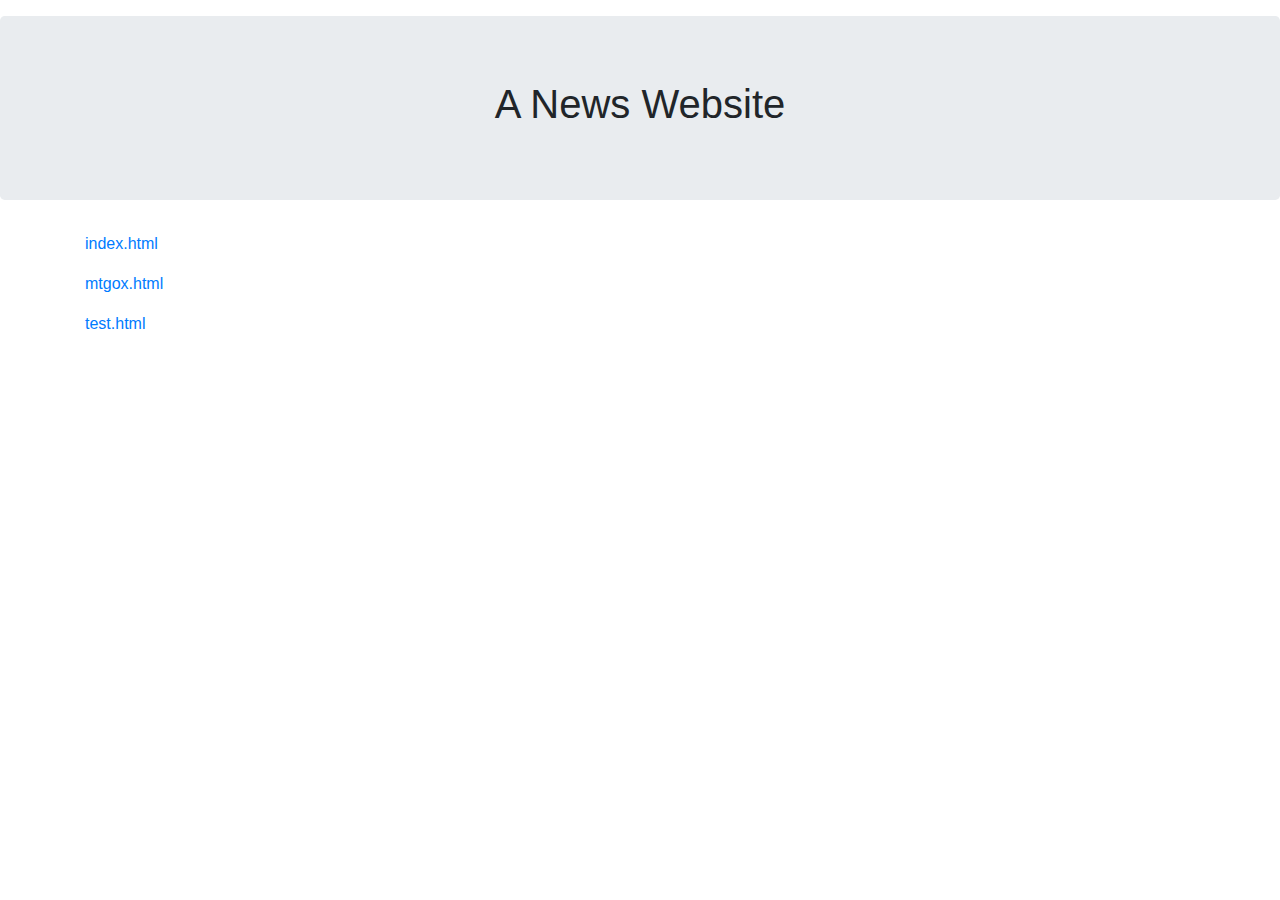
==== pages/index.html @ e627137e "that's a lot of stuff." ====
<!DOCTYPE html>

<html language='en'>
  <head>
    <title>news
    </title>
    <link rel='stylesheet' href='https://stackpath.bootstrapcdn.com/bootstrap/4.1.1/css/bootstrap.min.css' crossorigin='anonymous'>
    <link rel='stylesheet' href='style/main.css'>
    <script src='https://code.jquery.com/jquery-3.3.1.slim.min.js' crossorigin='anonymous'></script>
    <script src='https://cdnjs.cloudflare.com/ajax/libs/popper.js/1.14.3/umd/popper.min.js' crossorigin='anonymous'></script>
    <script src='https://stackpath.bootstrapcdn.com/bootstrap/4.1.1/js/bootstrap.min.js' crossorigin='anonymous'></script>
  </head>
  <body>
<nav class='navbar navbar-expand-lg navbar-light'>
  <div class='collapse navbar-collapse'>
    <div class='navbar-nav'></div>
  </div>
</nav>
<div class='jumbotron text-center'>
  <h1>A News Website
  </h1>
</div>
<div class='container'>
<p>
  <a href='index.html'>index.html
  </a>
</p>
<p>
  <a href='mtgox.html'>mtgox.html
  </a>
</p>
<p>
  <a href='test.html'>test.html
  </a>
</p>
</div>
  </body>
</html>
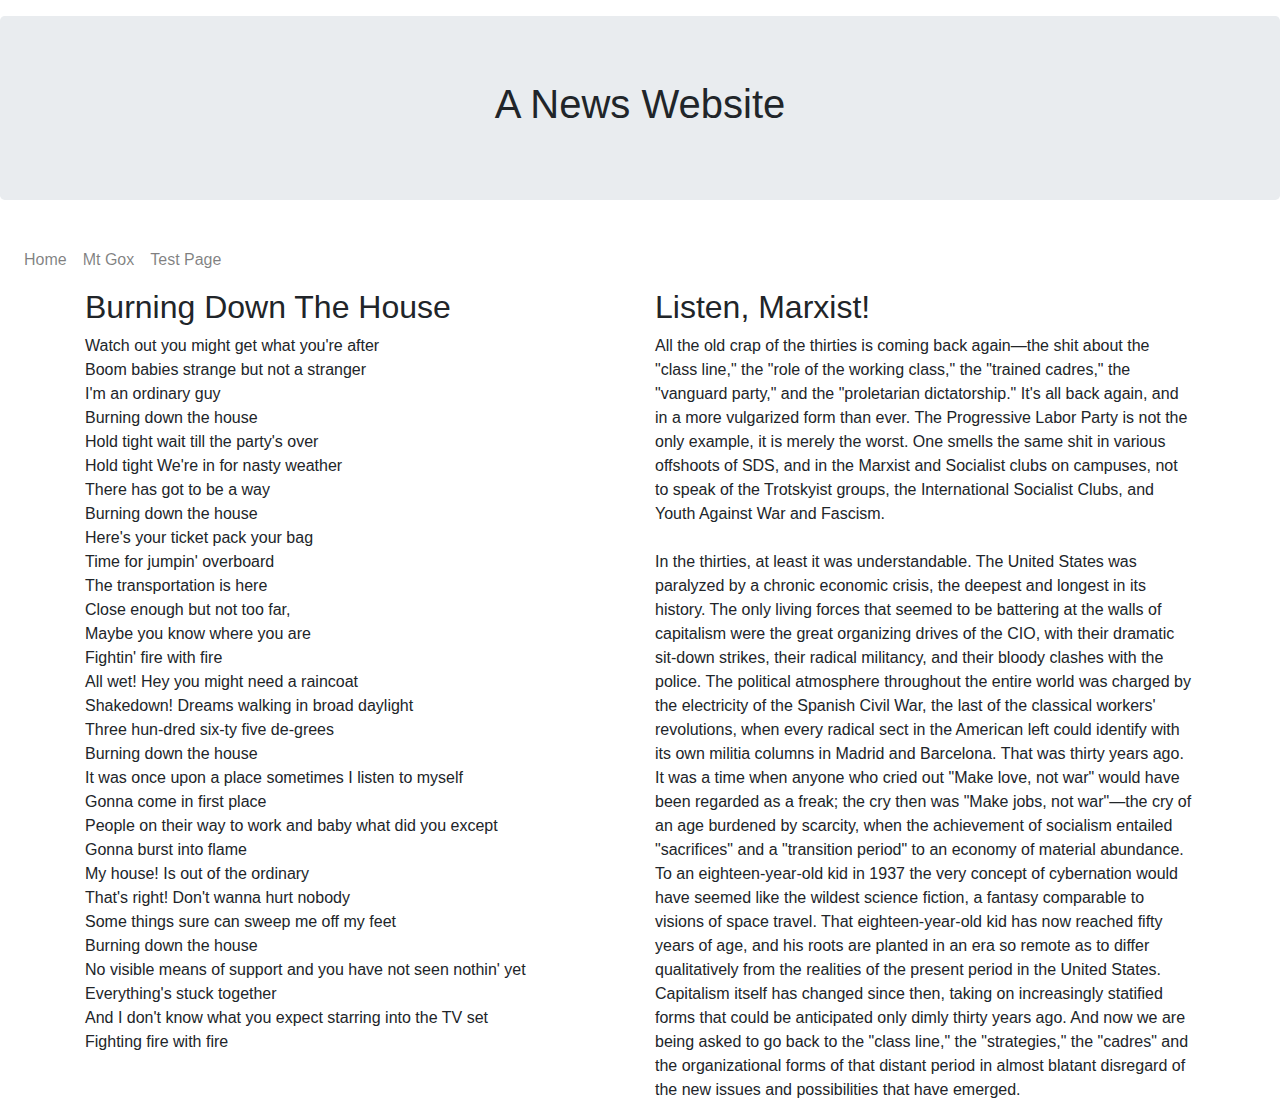
==== commit 7499f286: "added more bootstrap shit and mt gox information" ====
--- a/pages/index.html
+++ b/pages/index.html
@@ -17,22 +17,65 @@
   </div>
 </nav>
 <div class='jumbotron text-center'>
-  <h1>A News Website
+  <h1 class='fancy'>A News Website
   </h1>
 </div>
+<nav class='navbar navbar-expand-lg navbar-light'>
+  <div class='collapse navbar-collapse'>
+    <div class='navbar-nav'>
+<a class='nav-item nav-link' href='index.html'>Home
+</a>
+<a class='nav-item nav-link' href='mtgox.html'>Mt Gox
+</a>
+<a class='nav-item nav-link' href='test.html'>Test Page
+</a>
+    </div>
+  </div>
+</nav>
 <div class='container'>
-<p>
-  <a href='index.html'>index.html
-  </a>
-</p>
-<p>
-  <a href='mtgox.html'>mtgox.html
-  </a>
-</p>
-<p>
-  <a href='test.html'>test.html
-  </a>
-</p>
+<div class='row'>
+<div class='col-md-6'>
+  <h2>Burning Down The House
+  </h2>Watch out you might get what you&#039;re after
+<br>Boom babies strange but not a stranger
+<br>I&#039;m an ordinary guy
+<br>Burning down the house
+<br>Hold tight wait till the party&#039;s over
+<br>Hold tight We&#039;re in for nasty weather
+<br>There has got to be a way
+<br>Burning down the house
+<br>Here&#039;s your ticket pack your bag
+<br>Time for jumpin&#039; overboard
+<br>The transportation is here
+<br>Close enough but not too far,
+<br>Maybe you know where you are
+<br>Fightin&#039; fire with fire
+<br>All wet! Hey you might need a raincoat
+<br>Shakedown! Dreams walking in broad daylight
+<br>Three hun-dred six-ty five de-grees
+<br>Burning down the house
+<br>It was once upon a place sometimes I listen to myself
+<br>Gonna come in first place
+<br>People on their way to work and baby what did you except
+<br>Gonna burst into flame
+<br>My house! Is out of the ordinary
+<br>That&#039;s right! Don&#039;t wanna hurt nobody
+<br>Some things sure can sweep me off my feet
+<br>Burning down the house
+<br>No visible means of support and you have not seen nothin&#039; yet
+<br>Everything&#039;s stuck together
+<br>And I don&#039;t know what you expect starring into the TV set
+<br>Fighting fire with fire
+<br>
+</div>
+<div class='col-md-6'>
+  <h2>Listen, Marxist!
+  </h2>All the old crap of the thirties is coming back again&#8212;the shit about the &quot;class line,&quot; the &quot;role of the working class,&quot; the &quot;trained cadres,&quot; the &quot;vanguard party,&quot; and the &quot;proletarian dictatorship.&quot; It&#039;s all back again, and in a more vulgarized form than ever. The Progressive Labor Party is not the only example, it is merely the worst. One smells the same shit in various offshoots of SDS, and in the Marxist and Socialist clubs on campuses, not to speak of the Trotskyist groups, the International Socialist Clubs, and Youth Against War and Fascism.
+<br>
+<br>In the thirties, at least it was understandable. The United States was paralyzed by a chronic economic crisis, the deepest and longest in its history. The only living forces that seemed to be battering at the walls of capitalism were the great organizing drives of the CIO, with their dramatic sit-down strikes, their radical militancy, and their bloody clashes with the police. The political atmosphere throughout the entire world was charged by the electricity of the Spanish Civil War, the last of the classical workers&#039; revolutions, when every radical sect in the American left could identify with its own militia columns in Madrid and Barcelona. That was thirty years ago. It was a time when anyone who cried out &quot;Make love, not war&quot; would have been regarded as a freak; the cry then was &quot;Make jobs, not war&quot;&#8212;the cry of an age burdened by scarcity, when the achievement of socialism entailed &quot;sacrifices&quot; and a &quot;transition period&quot; to an economy of material abundance. To an eighteen-year-old kid in 1937 the very concept of cybernation would have seemed like the wildest science fiction, a fantasy comparable to visions of space travel. That eighteen-year-old kid has now reached fifty years of age, and his roots are planted in an era so remote as to differ qualitatively from the realities of the present period in the United States. Capitalism itself has changed since then, taking on increasingly statified forms that could be anticipated only dimly thirty years ago. And now we are being asked to go back to the &quot;class line,&quot; the &quot;strategies,&quot; the &quot;cadres&quot; and the organizational forms of that distant period in almost blatant disregard of the new issues and possibilities that have emerged.
+<br>
+</div>
+</div>
 </div>
   </body>
 </html>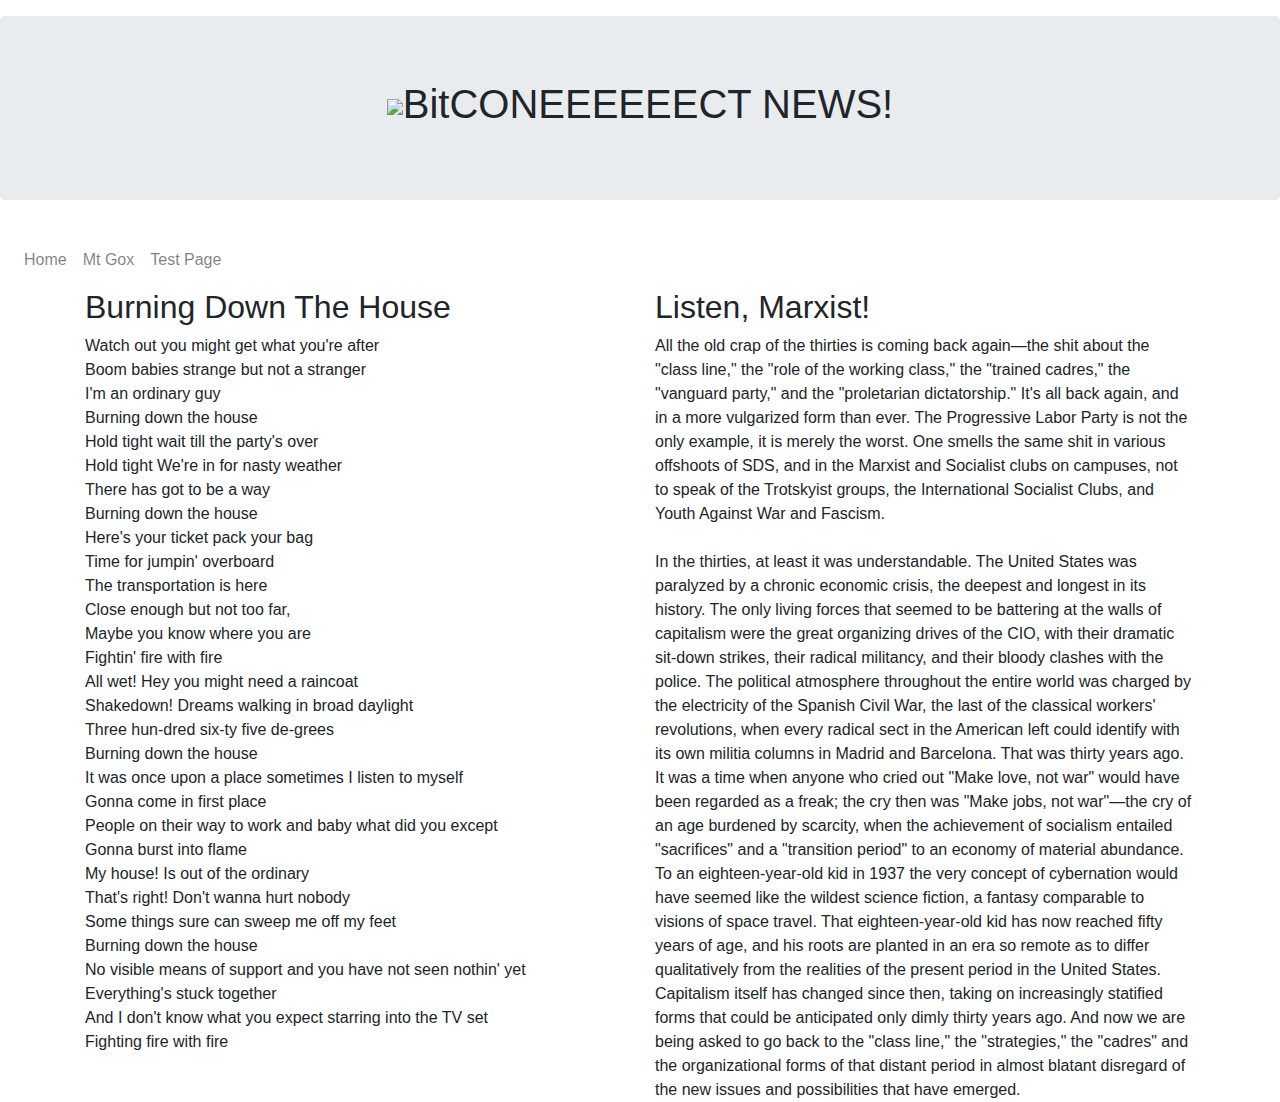
==== commit 69354e69: "i forgot" ====
--- a/pages/index.html
+++ b/pages/index.html
@@ -16,8 +16,9 @@
     <div class='navbar-nav'></div>
   </div>
 </nav>
-<div class='jumbotron text-center'>
-  <h1 class='fancy'>A News Website
+<div class='jumbotron text-center bg-logo'>
+  <h1>
+    <img src='/images/logo.svg' id='logo'>BitCONEEEEEECT NEWS!
   </h1>
 </div>
 <nav class='navbar navbar-expand-lg navbar-light'>
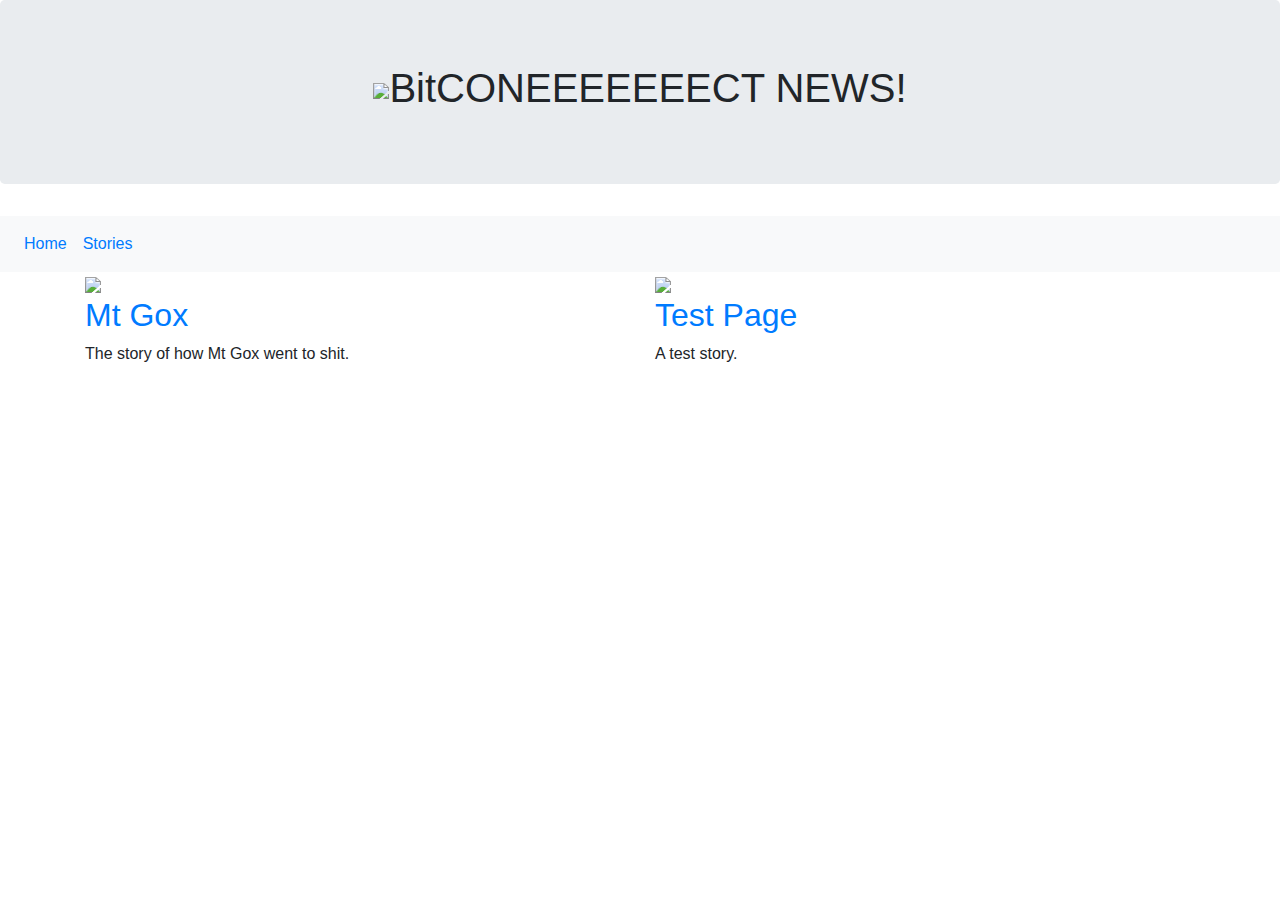
==== commit 072482cc: "more layout" ====
--- a/pages/index.html
+++ b/pages/index.html
@@ -6,75 +6,40 @@
     </title>
     <link rel='stylesheet' href='https://stackpath.bootstrapcdn.com/bootstrap/4.1.1/css/bootstrap.min.css' crossorigin='anonymous'>
     <link rel='stylesheet' href='style/main.css'>
+    <meta name='viewport' content='width=device-width, initial-scale=1, shrink-to-fit=no'>
     <script src='https://code.jquery.com/jquery-3.3.1.slim.min.js' crossorigin='anonymous'></script>
     <script src='https://cdnjs.cloudflare.com/ajax/libs/popper.js/1.14.3/umd/popper.min.js' crossorigin='anonymous'></script>
     <script src='https://stackpath.bootstrapcdn.com/bootstrap/4.1.1/js/bootstrap.min.js' crossorigin='anonymous'></script>
   </head>
   <body>
-<nav class='navbar navbar-expand-lg navbar-light'>
-  <div class='collapse navbar-collapse'>
-    <div class='navbar-nav'></div>
-  </div>
-</nav>
 <div class='jumbotron text-center bg-logo'>
   <h1>
-    <img src='/images/logo.svg' id='logo'>BitCONEEEEEECT NEWS!
+    <img src='/images/logo.svg' id='logo'>BitCONEEEEEEECT NEWS!
   </h1>
 </div>
-<nav class='navbar navbar-expand-lg navbar-light'>
-  <div class='collapse navbar-collapse'>
-    <div class='navbar-nav'>
-<a class='nav-item nav-link' href='index.html'>Home
+<nav class='navbar navbar-expand-sm bg-light'>
+  <ul class='navbar-nav'>
+<a class='navbar-item nav-link' href='/'>Home
 </a>
-<a class='nav-item nav-link' href='mtgox.html'>Mt Gox
+<a class='navbar-item nav-link' href='/stories.html'>Stories
 </a>
-<a class='nav-item nav-link' href='test.html'>Test Page
-</a>
-    </div>
-  </div>
+  </ul>
 </nav>
 <div class='container'>
 <div class='row'>
 <div class='col-md-6'>
-  <h2>Burning Down The House
-  </h2>Watch out you might get what you&#039;re after
-<br>Boom babies strange but not a stranger
-<br>I&#039;m an ordinary guy
-<br>Burning down the house
-<br>Hold tight wait till the party&#039;s over
-<br>Hold tight We&#039;re in for nasty weather
-<br>There has got to be a way
-<br>Burning down the house
-<br>Here&#039;s your ticket pack your bag
-<br>Time for jumpin&#039; overboard
-<br>The transportation is here
-<br>Close enough but not too far,
-<br>Maybe you know where you are
-<br>Fightin&#039; fire with fire
-<br>All wet! Hey you might need a raincoat
-<br>Shakedown! Dreams walking in broad daylight
-<br>Three hun-dred six-ty five de-grees
-<br>Burning down the house
-<br>It was once upon a place sometimes I listen to myself
-<br>Gonna come in first place
-<br>People on their way to work and baby what did you except
-<br>Gonna burst into flame
-<br>My house! Is out of the ordinary
-<br>That&#039;s right! Don&#039;t wanna hurt nobody
-<br>Some things sure can sweep me off my feet
-<br>Burning down the house
-<br>No visible means of support and you have not seen nothin&#039; yet
-<br>Everything&#039;s stuck together
-<br>And I don&#039;t know what you expect starring into the TV set
-<br>Fighting fire with fire
-<br>
+  <img src='/images/mtgox.jpeg' class='story-image' width='100%'>
+  <h2>
+    <a href='mtgox.html'>Mt Gox
+    </a>
+  </h2>The story of how Mt Gox went to shit.
 </div>
 <div class='col-md-6'>
-  <h2>Listen, Marxist!
-  </h2>All the old crap of the thirties is coming back again&#8212;the shit about the &quot;class line,&quot; the &quot;role of the working class,&quot; the &quot;trained cadres,&quot; the &quot;vanguard party,&quot; and the &quot;proletarian dictatorship.&quot; It&#039;s all back again, and in a more vulgarized form than ever. The Progressive Labor Party is not the only example, it is merely the worst. One smells the same shit in various offshoots of SDS, and in the Marxist and Socialist clubs on campuses, not to speak of the Trotskyist groups, the International Socialist Clubs, and Youth Against War and Fascism.
-<br>
-<br>In the thirties, at least it was understandable. The United States was paralyzed by a chronic economic crisis, the deepest and longest in its history. The only living forces that seemed to be battering at the walls of capitalism were the great organizing drives of the CIO, with their dramatic sit-down strikes, their radical militancy, and their bloody clashes with the police. The political atmosphere throughout the entire world was charged by the electricity of the Spanish Civil War, the last of the classical workers&#039; revolutions, when every radical sect in the American left could identify with its own militia columns in Madrid and Barcelona. That was thirty years ago. It was a time when anyone who cried out &quot;Make love, not war&quot; would have been regarded as a freak; the cry then was &quot;Make jobs, not war&quot;&#8212;the cry of an age burdened by scarcity, when the achievement of socialism entailed &quot;sacrifices&quot; and a &quot;transition period&quot; to an economy of material abundance. To an eighteen-year-old kid in 1937 the very concept of cybernation would have seemed like the wildest science fiction, a fantasy comparable to visions of space travel. That eighteen-year-old kid has now reached fifty years of age, and his roots are planted in an era so remote as to differ qualitatively from the realities of the present period in the United States. Capitalism itself has changed since then, taking on increasingly statified forms that could be anticipated only dimly thirty years ago. And now we are being asked to go back to the &quot;class line,&quot; the &quot;strategies,&quot; the &quot;cadres&quot; and the organizational forms of that distant period in almost blatant disregard of the new issues and possibilities that have emerged.
-<br>
+  <img src='/images/bitconeect.jpeg' class='story-image' width='100%'>
+  <h2>
+    <a href='test.html'>Test Page
+    </a>
+  </h2>A test story.
 </div>
 </div>
 </div>
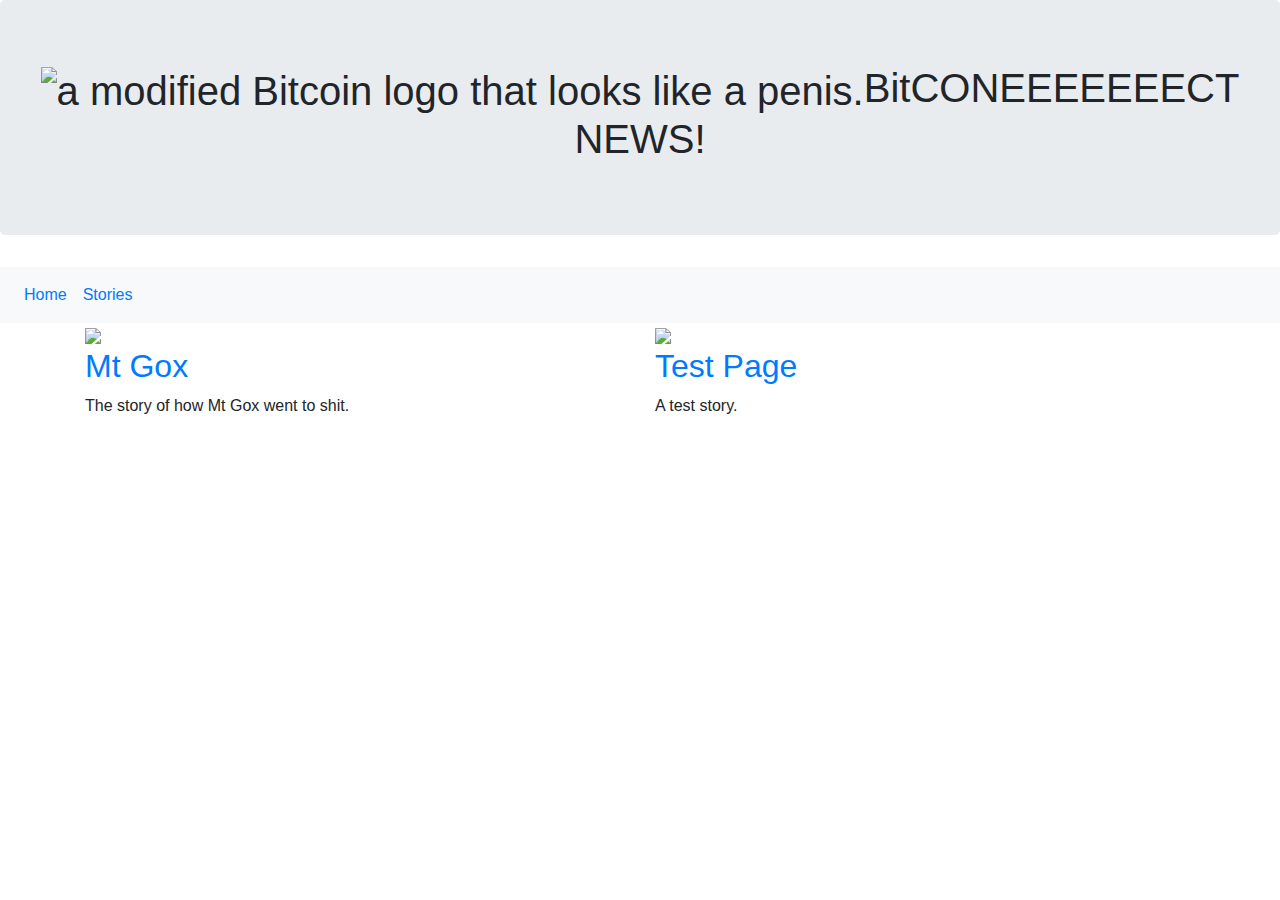
==== commit 2751397d: "wACKY eFFECTS" ====
--- a/pages/index.html
+++ b/pages/index.html
@@ -1,6 +1,6 @@
 <!DOCTYPE html>
 
-<html language='en'>
+<html>
   <head>
     <title>news
     </title>
@@ -14,28 +14,36 @@
   <body>
 <div class='jumbotron text-center bg-logo'>
   <h1>
-    <img src='/images/logo.svg' id='logo'>BitCONEEEEEEECT NEWS!
+    <img alt='a modified Bitcoin logo that looks like a penis.' src='/images/logo.svg' id='logo'>BitCONEEEEEEECT NEWS!
   </h1>
 </div>
 <nav class='navbar navbar-expand-sm bg-light'>
   <ul class='navbar-nav'>
-<a class='navbar-item nav-link' href='/'>Home
-</a>
-<a class='navbar-item nav-link' href='/stories.html'>Stories
-</a>
+<li class='navbar-item'>
+  <a class='nav-link' href='/'>Home
+  </a>
+</li>
+<li class='navbar-item'>
+  <a class='nav-link' href='/stories.html'>Stories
+  </a>
+</li>
   </ul>
 </nav>
 <div class='container'>
 <div class='row'>
 <div class='col-md-6'>
-  <img src='/images/mtgox.jpeg' class='story-image' width='100%'>
+  <a href='mtgox.html'>
+    <img src='/images/mtgox.jpeg' class='story-image' width='100%'>
+  </a>
   <h2>
     <a href='mtgox.html'>Mt Gox
     </a>
   </h2>The story of how Mt Gox went to shit.
 </div>
 <div class='col-md-6'>
-  <img src='/images/bitconeect.jpeg' class='story-image' width='100%'>
+  <a href='test.html'>
+    <img src='/images/bitconeect.jpeg' class='story-image' width='100%'>
+  </a>
   <h2>
     <a href='test.html'>Test Page
     </a>
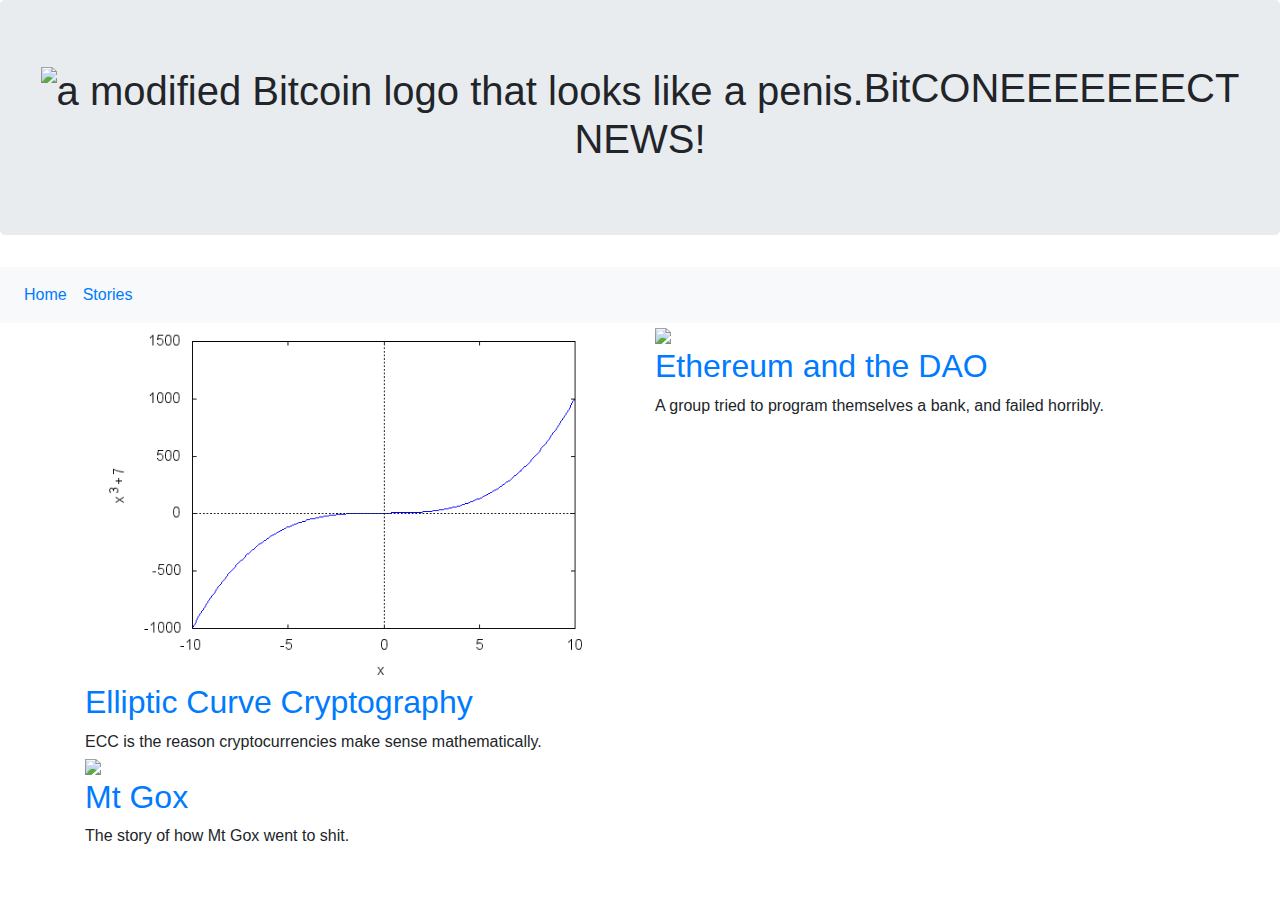
==== commit aced11fe: "bleh" ====
--- a/pages/index.html
+++ b/pages/index.html
@@ -20,17 +20,35 @@
 <nav class='navbar navbar-expand-sm bg-light'>
   <ul class='navbar-nav'>
 <li class='navbar-item'>
-  <a class='nav-link' href='/'>Home
+  <a class='nav-link' href='index.html'>Home
   </a>
 </li>
 <li class='navbar-item'>
-  <a class='nav-link' href='/stories.html'>Stories
+  <a class='nav-link' href='stories.html'>Stories
   </a>
 </li>
   </ul>
 </nav>
 <div class='container'>
 <div class='row'>
+<div class='col-md-6'>
+  <a href='ecc.html'>
+    <img src='/images/ecc.png' class='story-image' width='100%'>
+  </a>
+  <h2>
+    <a href='ecc.html'>Elliptic Curve Cryptography
+    </a>
+  </h2>ECC is the reason cryptocurrencies make sense mathematically.
+</div>
+<div class='col-md-6'>
+  <a href='ethereum.html'>
+    <img src='/images/bitconeect.jpeg' class='story-image' width='100%'>
+  </a>
+  <h2>
+    <a href='ethereum.html'>Ethereum and the DAO
+    </a>
+  </h2>A group tried to program themselves a bank, and failed horribly.
+</div>
 <div class='col-md-6'>
   <a href='mtgox.html'>
     <img src='/images/mtgox.jpeg' class='story-image' width='100%'>
@@ -40,15 +58,6 @@
     </a>
   </h2>The story of how Mt Gox went to shit.
 </div>
-<div class='col-md-6'>
-  <a href='test.html'>
-    <img src='/images/bitconeect.jpeg' class='story-image' width='100%'>
-  </a>
-  <h2>
-    <a href='test.html'>Test Page
-    </a>
-  </h2>A test story.
-</div>
 </div>
 </div>
   </body>
